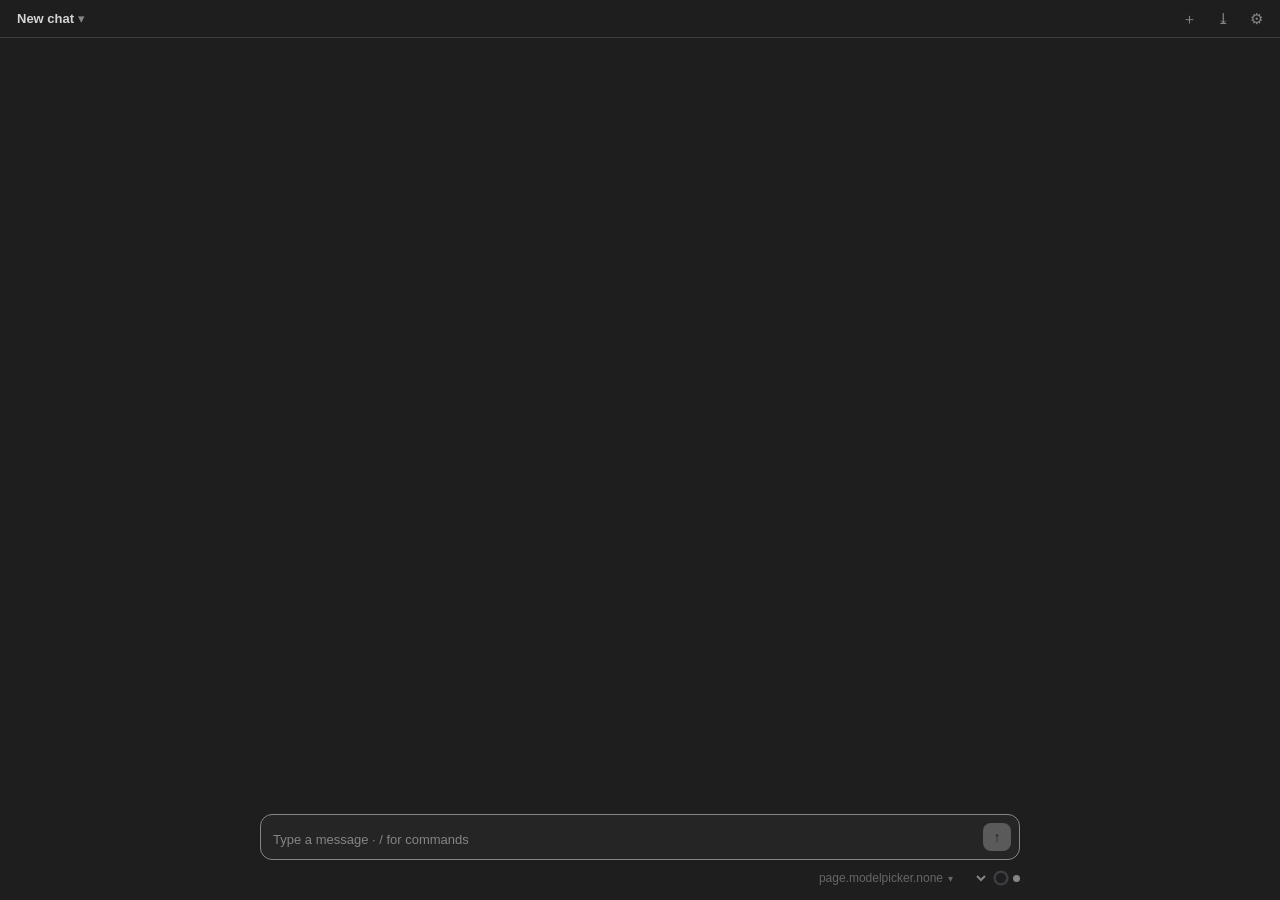
==== NanumCsvViewer/Agent/ChatAssets/chat.html @ e0a576fd "feat(v2): omp RPC 호스트·채팅 패널(RAD Agent UI 이식)·csv.* 도구·Form1 통합" ====
<!DOCTYPE html>
<!-- Ported from RAD Agent (MIT, Nanum Space Co., Ltd.). See NOTICE.txt. -->
<html lang="en">
<head>
  <meta charset="UTF-8">
  <meta name="viewport" content="width=device-width, initial-scale=1.0">
  <title>Nanum CSV Viewer Chat</title>
  <link rel="stylesheet" href="chat.css">
  <link rel="stylesheet" href="activity.css">
  <link rel="stylesheet" href="chrome.css">
  <link rel="stylesheet" href="brands.css">
  <link rel="stylesheet" href="panels.css">
</head>
<body>
  <div id="topbar">
    <button id="title-btn" class="icon-btn" title="Session list" data-i18n-title="page.topbar.sessionListTitle" data-i18n="page.topbar.newChat">New chat</button>
    <span id="project-chip" class="chip" hidden></span>
    <span class="spacer"></span>
    <button id="new-btn" class="icon-btn" title="New session" data-i18n-title="page.topbar.newSessionTitle">＋</button>
    <button id="export-btn" class="icon-btn" title="Export to HTML" data-i18n-title="page.topbar.exportTitle">⤓</button>
    <button id="settings-btn" class="icon-btn" title="Settings" data-i18n-title="page.topbar.settingsTitle">⚙</button>
  </div>
  <div id="banner" hidden></div>
  <div id="log"></div>
  <button id="scroll-bottom-btn" aria-label="New messages" data-i18n-aria-label="page.chat.newMessages" data-i18n="page.chat.scrollBottom">↓ New messages</button>
  <div id="sheet" hidden>
    <div class="sheet-head">
      <span id="sheet-title" class="sheet-title"></span>
      <span class="spacer"></span>
      <button id="sheet-close" class="icon-btn" title="Close (Esc)" data-i18n-title="page.sheet.closeTitle">×</button>
    </div>
    <div id="sheet-body" class="markdown-body"></div>
  </div>
  <div id="composer">
    <div class="composer-col">
      <div id="slash-menu" class="popup" hidden></div>
      <div id="usage-pop" class="popup" hidden></div>
      <div id="model-menu" class="popup" hidden>
        <input id="model-search" type="search" spellcheck="false" placeholder="Search models" data-i18n-placeholder="page.modelpicker.search">
        <div id="model-list"></div>
      </div>
      <div id="chips"></div>
      <div class="composer-box">
        <textarea id="input" rows="1" spellcheck="false" placeholder="Type a message · / for commands" data-i18n-placeholder="page.composer.placeholder"></textarea>
        <button id="send-btn" title="Send (Enter)" data-i18n-title="page.composer.sendTitle" disabled>↑</button>
      </div>
      <div class="composer-footer">
        <select id="approval-select" hidden title="Approval mode" data-i18n-title="page.composer.approvalTitle">
          <option value="always-ask" data-i18n="page.composer.approvalAlwaysAsk">Always ask</option>
          <option value="write" data-i18n="page.composer.approvalWrite">Accept edits</option>
          <option value="yolo" data-i18n="page.composer.approvalYolo">Bypass permissions</option>
        </select>
        <span class="spacer"></span>
        <button id="model-btn" class="footer-btn" type="button"></button>
        <select id="thinking-select" title="Thinking level" data-i18n-title="page.composer.thinkingTitle"></select>
        <svg id="ctx-ring" viewBox="0 0 20 20" role="button"><circle cx="10" cy="10" r="8" fill="none" stroke="var(--border)" stroke-width="3"/><circle id="ctx-arc" cx="10" cy="10" r="8" fill="none" stroke="var(--muted)" stroke-width="3" stroke-dasharray="0 50.3" transform="rotate(-90 10 10)"/></svg>
        <span id="conn-dot" class="off" title="Connecting" data-i18n-title="page.composer.connectingTitle"></span>
      </div>
    </div>
  </div>
  <script src="brands.js"></script>
  <script src="markdown.js"></script>
  <script src="activity.js"></script>
  <script src="tools.js"></script>
  <script src="approval.js"></script>
  <script src="turntime.js"></script>
  <script src="queue.js"></script>
  <script src="topbar.js"></script>
  <script src="modelpicker.js"></script>
  <script src="composer.js"></script>
  <script src="panels.js"></script>
  <script src="clicks.js"></script>
  <script src="chat.js"></script>
</body>
</html>
---- NanumCsvViewer/Agent/ChatAssets/chat.css ----
:root {
  --bg: #1e1e1e;
  --fg: #d4d4d4;
  --muted: #858585;
  --accent: #007acc;
  --userBg: #264f78;
  --assistantBg: #252526;
  --codeBg: #181818;
  --border: #3e3e42;
  --error: #f48771;
  --success: #4ec9b0;
  --warn: #cca700;
  --link: #3794ff;
  --font: -apple-system, BlinkMacSystemFont, "Segoe UI", Roboto, sans-serif;
  --monoFont: Consolas, "Courier New", monospace;
  --fontSize: 13px;
  --tokKeyword: #569cd6;
  --tokString: #ce9178;
  --tokComment: #6a9955;
  --tokNumber: #b5cea8;
}

*, *::before, *::after { box-sizing: border-box; }

html, body {
  height: 100%;
  overflow: hidden;
  margin: 0;
  padding: 0;
  background-color: var(--bg);
  color: var(--fg);
  font-family: var(--font);
  font-size: var(--fontSize);
  line-height: 1.5;
  user-select: text;
  -webkit-user-select: text;
}

body { display: flex; flex-direction: column; }

#log {
  flex: 1 1 auto;
  min-height: 0;
  overflow-y: auto;
  overflow-x: hidden;
  padding: 20px 20px 24px 20px;
  display: flex;
  flex-direction: column;
  align-items: center;
  gap: 14px;
}
/* One centred reading column, like a chat app; narrow docks use the full width. */
#log > * { width: 100%; max-width: 760px; }

#log::-webkit-scrollbar { width: 8px; }
#log::-webkit-scrollbar-track { background: transparent; }
#log::-webkit-scrollbar-thumb { background: color-mix(in srgb, var(--fg) 15%, transparent); border-radius: 4px; }
#log::-webkit-scrollbar-thumb:hover { background: color-mix(in srgb, var(--fg) 25%, transparent); }

/* Turns */
.turn { display: flex; flex-direction: column; gap: 8px; }
.turn-user { align-items: flex-end; margin-top: 10px; }
.user-bubble {
  background: var(--userBg);
  color: var(--fg);
  padding: 8px 14px;
  border-radius: 14px;
  max-width: 85%;
}
.user-text { white-space: pre-wrap; word-break: break-word; }

.turn-assistant { align-items: stretch; }
.assistant-bubble { color: var(--fg); }

/* Tool rows */
.tool-row {
  background: transparent;
  border: 1px solid var(--border);
  border-radius: 6px;
  font-size: 12px;
  width: 100%;
  margin: 2px 0;
  overflow: hidden;
}
.tool-summary {
  display: flex;
  align-items: center;
  gap: 8px;
  padding: 6px 10px;
  cursor: pointer;
  user-select: none;
  list-style: none;
}
.tool-summary::-webkit-details-marker { display: none; }
.tool-summary::before {
  content: "▶";
  font-size: 9px;
  color: var(--muted);
  transition: transform 0.15s ease;
  display: inline-block;
  width: 10px;
}
details[open] > .tool-summary::before { transform: rotate(90deg); }

.tool-status-icon {
  display: inline-flex;
  align-items: center;
  justify-content: center;
  width: 14px;
  height: 14px;
  flex-shrink: 0;
}
.tool-spinner {
  width: 10px;
  height: 10px;
  border: 2px solid var(--muted);
  border-top-color: var(--accent);
  border-radius: 50%;
  animation: tool-spin 0.8s linear infinite;
  display: inline-block;
}
@keyframes tool-spin { to { transform: rotate(360deg); } }

.tool-ok { color: var(--success); font-weight: bold; }
.tool-err { color: var(--error); font-weight: bold; }
.tool-warn { color: var(--warn); font-weight: bold; }
.tool-name { font-weight: 600; color: var(--fg); flex-shrink: 0; }
.tool-detail {
  color: var(--muted);
  overflow: hidden;
  text-overflow: ellipsis;
  white-space: nowrap;
  flex: 1;
  min-width: 0;
}
.tool-meta {
  color: var(--muted);
  font-size: 11px;
  white-space: nowrap;
  margin-left: auto;
  padding-left: 8px;
  flex-shrink: 0;
}
.tool-result {
  margin: 0;
  padding: 8px 10px;
  background: var(--codeBg);
  border-top: 1px solid var(--border);
  font-family: var(--monoFont);
  font-size: 11px;
  line-height: 1.4;
  overflow-x: auto;
  max-height: 250px;
  white-space: pre-wrap;
  word-break: break-all;
}

/* Notices */
.notice {
  align-self: center;
  font-size: 11px;
  padding: 3px 12px;
  border-radius: 12px;
  max-width: 90%;
  text-align: center;
  margin: 2px auto;
}
.notice-info { color: var(--muted); background: color-mix(in srgb, var(--fg) 4%, transparent); }
.notice-warn {
  color: var(--warn);
  background: rgba(204, 167, 0, 0.12);
  border: 1px solid rgba(204, 167, 0, 0.25);
}
.notice-error {
  color: var(--error);
  background: rgba(244, 71, 71, 0.12);
  border: 1px solid rgba(244, 71, 71, 0.25);
}
.notice-output {
  align-self: stretch;
  text-align: left;
  color: var(--fg);
  background: var(--codeBg);
  border: 1px solid var(--border);
  border-radius: 6px;
  font-family: var(--monoFont);
  font-size: 12px;
  white-space: pre;
  overflow-x: auto;
  max-width: 100%;
  margin: 2px 0;
}

/* Markdown body */
.markdown-body { line-height: 1.6; word-break: break-word; }
.markdown-body h1, .markdown-body h2, .markdown-body h3,
.markdown-body h4, .markdown-body h5, .markdown-body h6 {
  margin: 10px 0 4px 0;
  font-weight: 600;
  color: var(--fg);
}
.markdown-body h1 { font-size: 1.35em; border-bottom: 1px solid var(--border); padding-bottom: 4px; }
.markdown-body h2 { font-size: 1.2em; border-bottom: 1px solid var(--border); padding-bottom: 3px; }
.markdown-body h3 { font-size: 1.05em; }
.markdown-body p { margin: 6px 0; }
.markdown-body ul, .markdown-body ol { margin: 6px 0; padding-left: 20px; }
.markdown-body li { margin: 2px 0; }

.markdown-body blockquote {
  margin: 8px 0;
  padding: 4px 12px;
  border-left: 3px solid var(--accent);
  color: var(--muted);
  background: color-mix(in srgb, var(--fg) 2%, transparent);
}
.markdown-body hr { border: none; border-top: 1px solid var(--border); margin: 10px 0; }
.markdown-body table { border-collapse: collapse; width: 100%; margin: 8px 0; font-size: 12px; }
.markdown-body th, .markdown-body td { border: 1px solid var(--border); padding: 6px 10px; }
.markdown-body th { background: color-mix(in srgb, var(--fg) 5%, transparent); font-weight: 600; }
.markdown-body tr:nth-child(even) td { background: color-mix(in srgb, var(--fg) 2%, transparent); }
.markdown-body code {
  font-family: var(--monoFont);
  background: var(--codeBg);
  border: 1px solid var(--border);
  padding: 1px 4px;
  border-radius: 3px;
  font-size: 0.9em;
}

/* Code blocks */
.code-block {
  background: var(--codeBg);
  border: 1px solid var(--border);
  border-radius: 4px;
  margin: 8px 0;
  overflow: hidden;
}
.code-header {
  display: flex;
  justify-content: space-between;
  align-items: center;
  padding: 4px 8px;
  background: color-mix(in srgb, var(--fg) 4%, transparent);
  border-bottom: 1px solid var(--border);
}
.code-lang { font-size: 11px; color: var(--muted); font-family: var(--monoFont); text-transform: lowercase; }
.code-copy-btn {
  background: transparent;
  border: 1px solid var(--border);
  color: var(--fg);
  padding: 2px 8px;
  border-radius: 3px;
  font-size: 11px;
  cursor: pointer;
  transition: background 0.15s;
}
.code-copy-btn:hover { background: color-mix(in srgb, var(--fg) 10%, transparent); }
.code-block pre { margin: 0; padding: 8px 12px; overflow-x: auto; }
.code-block code { background: transparent; border: none; padding: 0; border-radius: 0; font-size: 12px; line-height: 1.45; }

/* Syntax highlighting */
.tok-keyword { color: var(--tokKeyword); font-weight: 600; }
.tok-string { color: var(--tokString); }
.tok-comment { color: var(--tokComment); font-style: italic; }
.tok-number { color: var(--tokNumber); }

/* File references */
.file-ref {
  color: var(--link);
  text-decoration: underline;
  text-decoration-style: dotted;
  cursor: pointer;
}
.file-ref:hover {
  text-decoration-style: solid;
  background: rgba(79, 193, 255, 0.12);
  border-radius: 2px;
}

/* Chat link */
.chat-link { color: var(--link); text-decoration: underline; cursor: pointer; }
.chat-link:hover { text-decoration: none; }

/* Floating scroll button */
#scroll-bottom-btn {
  position: fixed;
  bottom: 140px;
  left: 50%;
  transform: translateX(-50%);
  background: var(--accent);
  color: #ffffff;
  border: none;
  padding: 6px 14px;
  border-radius: 16px;
  box-shadow: 0 2px 8px rgba(0, 0, 0, 0.4);
  cursor: pointer;
  font-size: 12px;
  font-family: var(--font);
  display: none;
  z-index: 100;
  transition: opacity 0.2s, transform 0.2s;
}
#scroll-bottom-btn.visible { display: block; }
#scroll-bottom-btn:hover { filter: brightness(1.1); }
---- NanumCsvViewer/Agent/ChatAssets/activity.css ----
/* omp progress shown in the chat: thinking, tool input, live output, subagents, todos.
   body.hide-<kind> classes come from the "display" message (host setting). */

.activity-row {
  border: 1px dashed var(--border);
  border-radius: 4px;
  width: 100%;
  font-size: 12px;
}
.activity-row > summary {
  display: flex;
  align-items: center;
  gap: 8px;
  padding: 4px 10px;
  cursor: pointer;
  color: var(--muted);
  list-style: none;
  user-select: none;
}
.activity-row > summary::-webkit-details-marker { display: none; }
.activity-row > summary::before { content: "▶"; font-size: 9px; transition: transform 0.1s; }
.activity-row[open] > summary::before { transform: rotate(90deg); }
.activity-label { font-weight: 600; }
.activity-meta { margin-left: auto; font-size: 11px; white-space: nowrap; }
.activity-text {
  margin: 0;
  padding: 6px 10px;
  max-height: 260px;
  overflow: auto;
  white-space: pre-wrap;
  word-break: break-word;
  color: var(--muted);
  font-family: var(--monoFont);
  font-size: 12px;
  border-top: 1px dashed var(--border);
}
.thinking-row .activity-text { font-family: var(--font); font-style: italic; }
.thinking-row.live .activity-label::after { content: " …"; }

.tool-input {
  margin: 0;
  padding: 6px 10px;
  max-height: 220px;
  overflow: auto;
  white-space: pre-wrap;
  word-break: break-word;
  font-family: var(--monoFont);
  font-size: 12px;
  color: var(--muted);
  border-bottom: 1px dashed var(--border);
}
.tool-input::before { content: attr(data-label); display: block; font-family: var(--font); font-weight: 600; margin-bottom: 2px; }

.subagent-row {
  display: flex;
  gap: 8px;
  align-items: baseline;
  width: 100%;
  padding: 4px 10px;
  border-left: 3px solid var(--accent);
  background: rgba(127, 127, 127, 0.06);
  font-size: 12px;
}
.subagent-row.done { border-left-color: var(--success); }
.subagent-row.failed { border-left-color: var(--error); }
.subagent-name { font-weight: 600; white-space: nowrap; }
.subagent-text { color: var(--muted); overflow: hidden; text-overflow: ellipsis; white-space: nowrap; }
.subagent-meta { margin-left: auto; color: var(--muted); white-space: nowrap; }

#todo-panel {
  flex: 0 0 auto;
  max-height: 32vh;
  overflow-y: auto;
  padding: 6px 16px;
  border-bottom: 1px solid var(--border);
  background: var(--assistantBg);
  font-size: 12px;
}
#todo-panel[hidden] { display: none; }
.todo-title { font-weight: 600; color: var(--muted); margin-bottom: 2px; }
.todo-item { display: flex; gap: 6px; }
.todo-item.completed { color: var(--muted); text-decoration: line-through; }
.todo-item.in_progress { color: var(--accent); font-weight: 600; }
.todo-item.abandoned { color: var(--muted); font-style: italic; }

.notice-omp { color: var(--muted); background: color-mix(in srgb, var(--fg) 4%, transparent); }
.notice-retry {
  color: var(--warn);
  background: rgba(204, 167, 0, 0.08);
}

body.hide-thinking .thinking-row,
body.hide-toolInput .tool-input,
body.hide-toolInput .tool-input-row,
body.hide-toolOutput .tool-row.running .tool-result,
body.hide-todos #todo-panel,
body.hide-subagents .subagent-row,
body.hide-retries .notice-retry,
body.hide-notices .notice-omp { display: none !important; }
---- NanumCsvViewer/Agent/ChatAssets/chrome.css ----
/* Top bar, composer, tool groups and the working indicator (topbar.js, composer.js,
   tools.js). Colours come from the theme variables. */

/* Top bar */
#topbar {
  flex: 0 0 auto;
  display: flex;
  align-items: center;
  gap: 6px;
  padding: 6px 10px;
  border-bottom: 1px solid var(--border);
}
.icon-btn {
  background: transparent;
  border: none;
  color: var(--muted);
  font: inherit;
  font-size: 15px;
  line-height: 1;
  padding: 5px 7px;
  border-radius: 6px;
  cursor: pointer;
}
.icon-btn:hover:not(:disabled) { color: var(--fg); background: rgba(127, 127, 127, 0.15); }
.icon-btn:disabled { opacity: 0.4; cursor: default; }
#title-btn {
  font-size: 13px;
  font-weight: 600;
  color: var(--fg);
  max-width: 60%;
  overflow: hidden;
  text-overflow: ellipsis;
  white-space: nowrap;
}
#title-btn::after { content: " ▾"; color: var(--muted); font-weight: normal; }
.chip {
  font-size: 11px;
  color: var(--muted);
  border: 1px solid var(--border);
  border-radius: 6px;
  padding: 1px 6px;
  white-space: nowrap;
}
.spacer { flex: 1 1 auto; }
#banner {
  flex: 0 0 auto;
  padding: 4px 12px;
  font-size: 12px;
  text-align: center;
  color: var(--muted);
}
#banner.error { color: var(--error); }
#banner[hidden] { display: none; }

/* Working indicator at the end of the transcript */
#working { display: flex; align-items: center; gap: 8px; color: var(--muted); font-size: 12px; }
#working[hidden] { display: none; }
.spark { color: #d97757; font-size: 18px; line-height: 1; }

/* Tool group: all activity between two answer blocks, collapsed into one line */
.tool-group > summary {
  display: flex;
  align-items: center;
  gap: 6px;
  color: var(--muted);
  font-size: 12px;
  cursor: pointer;
  list-style: none;
  user-select: none;
  padding: 2px 0;
}
.tool-group > summary::-webkit-details-marker { display: none; }
.tool-group > summary::after { content: "›"; transition: transform 0.1s; }
.tool-group[open] > summary::after { transform: rotate(90deg); }
.tool-group > summary:hover { color: var(--fg); }
.group-body { display: flex; flex-direction: column; gap: 4px; padding: 6px 0 2px 10px;
  border-left: 2px solid var(--border); margin-top: 4px; }
.group-failed { color: var(--error); }
body.hide-thinking .tool-group.only-thinking { display: none; }

/* Composer */
#composer { flex: 0 0 auto; padding: 4px 20px 10px 20px; display: flex; justify-content: center; }
.composer-col { width: 100%; max-width: 760px; position: relative; }
#chips { display: flex; flex-wrap: wrap; gap: 6px; margin-bottom: 6px; }
#chips:empty { display: none; }
.ctx-chip {
  font-size: 11px;
  color: var(--muted);
  border: 1px solid var(--border);
  border-radius: 10px;
  padding: 1px 8px;
  background: transparent;
  font-family: inherit;
}
.composer-box {
  display: flex;
  align-items: flex-end;
  gap: 6px;
  border: 1px solid var(--border);
  border-radius: 12px;
  background: var(--assistantBg);
  padding: 8px 8px 8px 12px;
}
.composer-box:focus-within { border-color: var(--muted); }
#input {
  flex: 1 1 auto;
  resize: none;
  border: none;
  outline: none;
  background: transparent;
  color: var(--fg);
  font: inherit;
  line-height: 1.5;
  max-height: 40vh;
  min-height: 1.5em;
  overflow-y: auto;
  padding: 2px 0;
}
#input::placeholder { color: var(--muted); }
#send-btn {
  flex: 0 0 auto;
  width: 28px;
  height: 28px;
  border-radius: 8px;
  border: none;
  background: var(--fg);
  color: var(--bg);
  font-size: 14px;
  cursor: pointer;
}
#send-btn:disabled { opacity: 0.3; cursor: default; }
#send-btn.stop { background: var(--muted); }
.composer-footer {
  display: flex;
  /* One line at any width and in any language: the selects shrink instead of wrapping. */
  flex-wrap: nowrap;
  align-items: center;
  gap: 4px;
  margin-top: 6px;
  font-size: 12px;
  color: var(--muted);
}
.composer-footer select {
  background: transparent;
  color: var(--muted);
  border: none;
  font: inherit;
  font-size: 12px;
  padding: 3px 4px;
  border-radius: 6px;
  cursor: pointer;
  max-width: 150px;
  min-width: 0;
  flex: 0 1 auto;
  text-overflow: ellipsis;
}
.composer-footer select:hover:not(:disabled) { color: var(--fg); background: rgba(127, 127, 127, 0.15); }
.composer-footer select option { background: var(--bg); color: var(--fg); }
#approval-select { flex-shrink: 0; }
#approval-select[hidden] { display: none; }
#approval-select.yolo { color: var(--warn); }
#ctx-ring { width: 16px; height: 16px; flex: none; }
#conn-dot { width: 7px; height: 7px; border-radius: 50%; background: var(--success); flex: none; }
#conn-dot.off { background: var(--muted); }
#conn-dot.error { background: var(--error); }

/* Popups above the composer: slash/@column menu, model menu, usage */
.popup {
  position: absolute;
  bottom: 100%;
  margin-bottom: 6px;
  background: var(--bg);
  border: 1px solid var(--border);
  border-radius: 8px;
  box-shadow: 0 4px 16px rgba(0, 0, 0, 0.35);
  max-height: 260px;
  overflow-y: auto;
  z-index: 10;
  font-size: 12px;
}
.popup[hidden] { display: none; }
#slash-menu { left: 0; right: 0; }
.popup-sep { height: 1px; background: var(--border); margin: 4px 0; }
.popup-empty { padding: 6px 10px; color: var(--muted); }
.popup-item { display: flex; align-items: center; gap: 8px; padding: 6px 10px; cursor: pointer; }
.popup-item.active, .popup-item:hover { background: rgba(127, 127, 127, 0.18); }
.popup-name { color: var(--fg); font-weight: 600; white-space: nowrap; }
.popup-desc { color: var(--muted); overflow: hidden; text-overflow: ellipsis; white-space: nowrap; }

/* In-chat cards: approvals (approval.js) */
.action-card { border: 1px solid var(--accent); border-radius: 8px; padding: 10px 12px; font-size: 13px; }
.action-card.approved { border-color: var(--success); }
.action-card.refused { border-color: var(--border); opacity: 0.8; }
.card-head { display: flex; gap: 8px; align-items: baseline; margin-bottom: 6px; }
.card-title { font-weight: 600; white-space: nowrap; flex: none; }
.card-target { color: var(--muted); overflow: hidden; text-overflow: ellipsis; white-space: nowrap; }
.card-summary { color: var(--muted); font-size: 12px; margin-bottom: 4px; }
.card-diff { margin: 0 0 8px 0; max-height: 320px; overflow: auto; background: var(--codeBg);
  border: 1px solid var(--border); border-radius: 4px; padding: 6px 8px; font-family: var(--monoFont);
  font-size: 12px; white-space: pre-wrap; word-break: break-word; }
.diff-add { color: var(--success); }
.diff-del { color: var(--error); }
.diff-same, .diff-text { color: var(--fg); }
.card-actions { display: flex; gap: 8px; align-items: center; }
.card-btn { font: inherit; font-size: 12px; padding: 4px 14px; border-radius: 6px; cursor: pointer;
  border: 1px solid var(--border); background: transparent; color: var(--fg); }
.card-btn.primary { background: var(--accent); border-color: var(--accent); color: #fff; }
.card-btn:disabled { opacity: 0.5; cursor: default; }
.card-status { color: var(--muted); font-size: 12px; }
---- NanumCsvViewer/Agent/ChatAssets/brands.css ----
/* Provider and model logos (brands.js). Colour logos are images; one-colour logos are masks
   filled with the text colour so they stay visible on dark and light IDE themes. */
.brand {
  display: inline-block;
  flex: none;
  width: 1.15em;
  height: 1.15em;
  vertical-align: -0.2em;
  background: center / contain no-repeat;
}
.brand.mono {
  background: currentColor;
  -webkit-mask: center / contain no-repeat;
  mask: center / contain no-repeat;
}
.brand.letter {
  border-radius: 50%;
  color: #fff;
  font-size: 0.7em;
  width: 1.6em;
  height: 1.6em;
  line-height: 1.6em;
  text-align: center;
  font-weight: 700;
  vertical-align: middle;
}

/* The working line: the running model's logo. */
.working-logo { display: inline-flex; align-items: center; justify-content: center; width: 20px; height: 20px; flex: none; }
.working-logo .brand { width: 18px; height: 18px; }
.working-logo.spin { animation: brand-spin 1.6s linear infinite; }
.working-logo.pulse { animation: brand-pulse 1.4s ease-in-out infinite; }
@keyframes brand-spin { to { transform: rotate(360deg); } }
@keyframes brand-pulse {
  0%, 100% { transform: scale(0.82); opacity: 0.55; }
  50% { transform: scale(1.08); opacity: 1; }
}

/* Model button and menu in the composer footer. */
.footer-btn {
  display: inline-flex;
  align-items: center;
  gap: 5px;
  background: transparent;
  color: var(--muted);
  border: none;
  font: inherit;
  font-size: 12px;
  padding: 3px 4px;
  border-radius: 6px;
  cursor: pointer;
  min-width: 0;
  max-width: 170px;
  flex: 0 1 auto;
}
.footer-btn:hover:not(:disabled) { color: var(--fg); background: rgba(127, 127, 127, 0.15); }
.footer-btn:disabled { cursor: default; opacity: 0.7; }
.footer-btn .model-name { overflow: hidden; text-overflow: ellipsis; white-space: nowrap; min-width: 0; }
.footer-btn .model-arrow { font-size: 10px; flex: none; }
#model-menu { right: 40px; width: 320px; max-width: calc(100% - 40px); max-height: 360px; display: flex; flex-direction: column; overflow: hidden; }
#model-menu[hidden] { display: none; }
#model-search {
  margin: 6px;
  padding: 4px 8px;
  background: var(--input-bg, var(--bg));
  color: var(--fg);
  border: 1px solid var(--border);
  border-radius: 6px;
  font: inherit;
}
#model-list { overflow-y: auto; padding-bottom: 4px; }
.model-group {
  display: flex;
  align-items: center;
  gap: 6px;
  padding: 6px 10px 3px 10px;
  color: var(--muted);
  font-size: 11px;
  font-weight: 600;
  text-transform: none;
}
.model-row { padding-left: 18px; }
.model-row .popup-name { font-weight: 400; overflow: hidden; text-overflow: ellipsis; }
.model-row.current .popup-name { font-weight: 700; }

/* "Answered by" tag above an answer when the model changed. */
.model-tag {
  display: flex;
  align-items: center;
  gap: 6px;
  color: var(--muted);
  font-size: 11px;
  margin: 6px 0 2px 0;
}
.notice .brand { margin: 0 3px 0 2px; }
---- NanumCsvViewer/Agent/ChatAssets/panels.css ----
/* Sheet over the chat (panels.js): subagent transcripts, shortcut and subagent lists */
#sheet { position: fixed; inset: 0; z-index: 20; display: flex; flex-direction: column;
  background: var(--bg); }
#sheet[hidden] { display: none; }
.sheet-head { display: flex; align-items: center; padding: 8px 12px 4px 12px;
  border-bottom: 1px solid var(--border); }
.sheet-title { font-weight: 600; }
#sheet-body { flex: 1 1 auto; overflow: auto; padding: 10px 20px; }

/* Usage panel of the context ring */
#ctx-ring { cursor: pointer; }
#usage-pop { right: 0; width: 360px; max-width: 100%; padding: 10px 12px; font-size: 12px; }
.usage-row { display: flex; align-items: baseline; gap: 8px; margin-top: 8px; }
.usage-label { color: var(--fg); font-weight: 600; white-space: nowrap; }
.usage-detail { color: var(--muted); flex: 1 1 auto; text-align: right; white-space: nowrap;
  overflow: hidden; text-overflow: ellipsis; }
.usage-value { color: var(--muted); min-width: 32px; text-align: right; }
.usage-bar { height: 4px; border-radius: 2px; background: var(--border); margin-top: 4px; overflow: hidden; }
.usage-fill { height: 100%; background: var(--accent); }
.usage-fill.high { background: var(--warn); }
.usage-note { color: var(--muted); margin-top: 4px; }
.usage-head { display: flex; justify-content: space-between; color: var(--muted); cursor: pointer;
  margin-top: 4px; }
.usage-head:hover { color: var(--fg); }

/* Messages sent while omp worked (queue.js), and the retry stop */
.queue-tag { font-size: 10px; color: var(--muted); margin-top: 2px; text-align: right; }
.queue-waiting .queue-tag { font-style: italic; }
.queue-cancel { font-style: normal; }
.queue-cancelled .user-text { text-decoration: line-through; opacity: 0.6; }
.queue-lost .queue-tag { color: var(--warn, var(--muted)); }
.notice-btn { margin-left: 8px; font: inherit; font-size: 11px; color: var(--fg); cursor: pointer;
  background: transparent; border: 1px solid var(--border); border-radius: 4px; padding: 0 6px; }
.subagent-row { cursor: pointer; }

/* When a turn ended and how long it took (turntime.js) */
.turn-time { font-size: 11px; color: var(--muted); margin: 2px 0 12px; }
.turn-time.stopped { color: var(--warn, var(--muted)); }
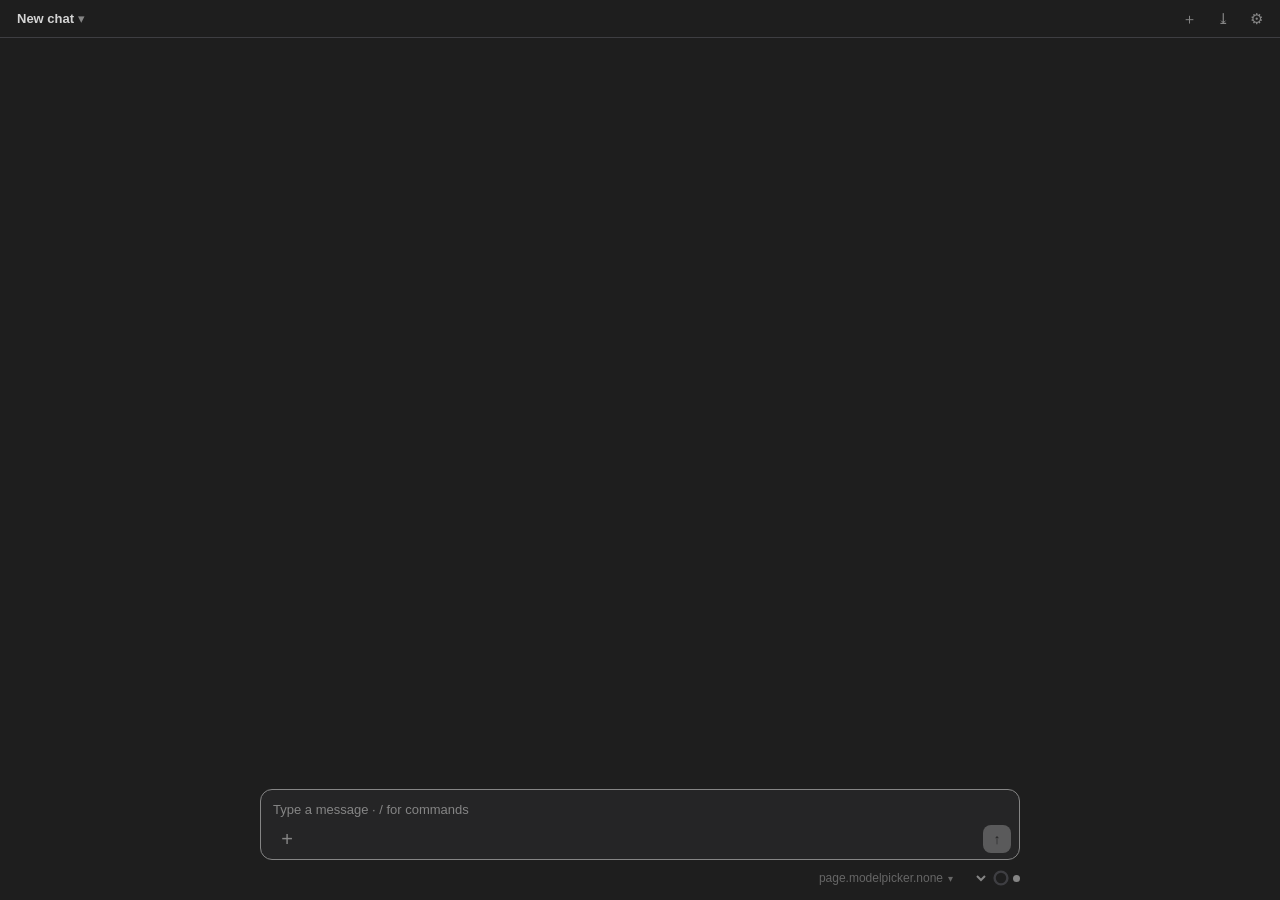
==== commit 37d3d2b2: "v3.3.4: 파일 ▸ 새 작업 공간(Ctrl+Shift+N), 채팅 입력창 '+'·끌어놓기로 작업 공간에 파일 추가(칩), 시트 탭·검사 결과 패널을 그리드 영역 안으로" ====
--- a/NanumCsvViewer/Agent/ChatAssets/chat.html
+++ b/NanumCsvViewer/Agent/ChatAssets/chat.html
@@ -16,7 +16,7 @@
     <button id="title-btn" class="icon-btn" title="Session list" data-i18n-title="page.topbar.sessionListTitle" data-i18n="page.topbar.newChat">New chat</button>
     <span id="project-chip" class="chip" hidden></span>
     <span class="spacer"></span>
-    <button id="new-btn" class="icon-btn" title="New session" data-i18n-title="page.topbar.newSessionTitle">＋</button>
+    <button id="new-btn" class="icon-btn" title="New chat" data-i18n-title="page.topbar.newSessionTitle">＋</button>
     <button id="export-btn" class="icon-btn" title="Export to HTML" data-i18n-title="page.topbar.exportTitle">⤓</button>
     <button id="settings-btn" class="icon-btn" title="Settings" data-i18n-title="page.topbar.settingsTitle">⚙</button>
   </div>
@@ -41,15 +41,25 @@
       </div>
       <div id="chips"></div>
       <div class="composer-box">
+        <div id="attach-menu" class="popup" hidden role="menu">
+          <button type="button" class="attach-item" role="menuitem" data-kind="files" data-i18n="page.composer.attachFiles">Add files…</button>
+          <button type="button" class="attach-item" role="menuitem" data-kind="folder" data-i18n="page.composer.attachFolder">Add folder…</button>
+        </div>
+        <div id="attach-chips"></div>
         <textarea id="input" rows="1" spellcheck="false" placeholder="Type a message · / for commands" data-i18n-placeholder="page.composer.placeholder"></textarea>
-        <button id="send-btn" title="Send (Enter)" data-i18n-title="page.composer.sendTitle" disabled>↑</button>
+        <div class="composer-row">
+          <button id="attach-btn" type="button" title="Add files or folders" aria-label="Add files or folders" aria-haspopup="menu" data-i18n-title="page.composer.attachTitle" data-i18n-aria-label="page.composer.attachTitle">+</button>
+          <span class="spacer"></span>
+          <button id="send-btn" title="Send (Enter)" data-i18n-title="page.composer.sendTitle" disabled>↑</button>
+        </div>
       </div>
       <div class="composer-footer">
-        <select id="approval-select" hidden title="Approval mode" data-i18n-title="page.composer.approvalTitle">
+        <span id="approval-wrap"><select id="approval-select" hidden title="Approval mode" data-i18n-title="page.composer.approvalTitle">
           <option value="always-ask" data-i18n="page.composer.approvalAlwaysAsk">Always ask</option>
           <option value="write" data-i18n="page.composer.approvalWrite">Accept edits</option>
           <option value="yolo" data-i18n="page.composer.approvalYolo">Bypass permissions</option>
-        </select>
+        </select></span>
+        <span id="ws-limit" hidden></span>
         <span class="spacer"></span>
         <button id="model-btn" class="footer-btn" type="button"></button>
         <select id="thinking-select" title="Thinking level" data-i18n-title="page.composer.thinkingTitle"></select>
@@ -58,6 +68,7 @@
       </div>
     </div>
   </div>
+  <div id="drop-overlay" hidden data-i18n="page.composer.dropHint">Drop files or a folder to add them to the workspace</div>
   <script src="brands.js"></script>
   <script src="markdown.js"></script>
   <script src="activity.js"></script>
@@ -67,6 +78,7 @@
   <script src="queue.js"></script>
   <script src="topbar.js"></script>
   <script src="modelpicker.js"></script>
+  <script src="attach.js"></script>
   <script src="composer.js"></script>
   <script src="panels.js"></script>
   <script src="clicks.js"></script>
--- a/NanumCsvViewer/Agent/ChatAssets/chat.css
+++ b/NanumCsvViewer/Agent/ChatAssets/chat.css
@@ -68,6 +68,8 @@
   max-width: 85%;
 }
 .user-text { white-space: pre-wrap; word-break: break-word; }
+/* Files attached to a message, above its text. */
+.user-attach { display: flex; flex-wrap: wrap; gap: 6px; margin-bottom: 6px; }
 
 .turn-assistant { align-items: stretch; }
 .assistant-bubble { color: var(--fg); }
@@ -303,3 +305,11 @@
 #scroll-bottom-btn.visible { display: block; }
 #scroll-bottom-btn:hover { filter: brightness(1.1); }
 
+
+/* Pictures: figures the agent shows (csv.show_image) and ![title](x.png) in answers/reports. */
+.markdown-body img { max-width: 100%; height: auto; }
+.chat-img { cursor: zoom-in; border-radius: 6px; border: 1px solid var(--border); background: #fff; }
+.chat-figure { margin: 8px 0; max-width: 100%; }
+.chat-figure img { display: block; max-width: 100%; max-height: 280px; object-fit: contain; }
+.chat-figure figcaption { color: var(--muted); font-size: 0.9em; margin-top: 2px; word-break: break-all; }
+.img-missing { color: var(--muted); font-style: italic; }
--- a/NanumCsvViewer/Agent/ChatAssets/chrome.css
+++ b/NanumCsvViewer/Agent/ChatAssets/chrome.css
@@ -93,13 +93,15 @@
   font-family: inherit;
 }
 .composer-box {
-  display: flex;
-  align-items: flex-end;
-  gap: 6px;
+  position: relative;
+  display: flex;
+  flex-direction: column;
+  align-items: stretch;
+  gap: 4px;
   border: 1px solid var(--border);
   border-radius: 12px;
   background: var(--assistantBg);
-  padding: 8px 8px 8px 12px;
+  padding: 8px 8px 6px 12px;
 }
 .composer-box:focus-within { border-color: var(--muted); }
 #input {
@@ -130,6 +132,79 @@
 }
 #send-btn:disabled { opacity: 0.3; cursor: default; }
 #send-btn.stop { background: var(--muted); }
+/* Bottom row of the box: + (files/folders) on the left, send/stop on the right. */
+.composer-row { display: flex; align-items: center; gap: 6px; }
+#attach-btn {
+  flex: 0 0 auto;
+  width: 28px;
+  height: 28px;
+  border-radius: 8px;
+  border: none;
+  background: transparent;
+  color: var(--muted);
+  font-size: 20px;
+  line-height: 1;
+  cursor: pointer;
+}
+#attach-btn:hover { color: var(--fg); background: rgba(127, 127, 127, 0.15); }
+/* Files added to the workspace, waiting for the next message. */
+#attach-chips { display: flex; flex-wrap: wrap; gap: 6px; padding-right: 4px; max-height: 92px; overflow-y: auto; }
+#attach-chips:empty { display: none; }
+.attach-chip {
+  display: inline-flex;
+  align-items: center;
+  gap: 4px;
+  max-width: 100%;
+  font-size: 12px;
+  color: var(--fg);
+  border: 1px solid var(--border);
+  border-radius: 10px;
+  padding: 1px 4px 1px 8px;
+  background: rgba(127, 127, 127, 0.12);
+}
+.attach-name { overflow: hidden; text-overflow: ellipsis; white-space: nowrap; min-width: 0; }
+.attach-x {
+  border: none;
+  background: transparent;
+  color: var(--muted);
+  font: inherit;
+  line-height: 1;
+  padding: 0 3px;
+  border-radius: 8px;
+  cursor: pointer;
+}
+.attach-x:hover { color: var(--fg); background: rgba(127, 127, 127, 0.25); }
+#attach-menu { left: 0; min-width: 170px; padding: 4px 0; }
+.attach-item {
+  display: block;
+  width: 100%;
+  text-align: left;
+  border: none;
+  background: transparent;
+  color: var(--fg);
+  font: inherit;
+  padding: 6px 12px;
+  cursor: pointer;
+}
+.attach-item:hover, .attach-item:focus-visible { background: rgba(127, 127, 127, 0.18); outline: none; }
+/* The host shows this while files are dragged over the panel. */
+#drop-overlay {
+  position: fixed;
+  inset: 8px;
+  z-index: 50;
+  display: flex;
+  align-items: center;
+  justify-content: center;
+  text-align: center;
+  padding: 16px;
+  border: 2px dashed var(--accent);
+  border-radius: 12px;
+  background: color-mix(in srgb, var(--bg) 82%, transparent);
+  color: var(--fg);
+  font-size: 14px;
+  pointer-events: none;
+}
+#drop-overlay[hidden] { display: none; }
 .composer-footer {
   display: flex;
   /* One line at any width and in any language: the selects shrink instead of wrapping. */
@@ -159,6 +234,11 @@
 #approval-select { flex-shrink: 0; }
 #approval-select[hidden] { display: none; }
 #approval-select.yolo { color: var(--warn); }
+#approval-wrap { display: inline-flex; flex-shrink: 0; }
+#approval-select.locked { pointer-events: none; opacity: .65; }
+/* Shown when the workspace file (.ncvws) made the agent settings stricter than the app settings; the tooltip says what. */
+#ws-limit { flex-shrink: 0; font-size: 11px; color: var(--warn); cursor: help; white-space: nowrap; }
+#ws-limit[hidden] { display: none; }
 #ctx-ring { width: 16px; height: 16px; flex: none; }
 #conn-dot { width: 7px; height: 7px; border-radius: 50%; background: var(--success); flex: none; }
 #conn-dot.off { background: var(--muted); }
--- a/NanumCsvViewer/Agent/ChatAssets/brands.css
+++ b/NanumCsvViewer/Agent/ChatAssets/brands.css
@@ -82,6 +82,8 @@
 .model-row { padding-left: 18px; }
 .model-row .popup-name { font-weight: 400; overflow: hidden; text-overflow: ellipsis; }
 .model-row.current .popup-name { font-weight: 700; }
+/* Under "Recently used" there is no provider heading, so the row names its provider at the right edge. */
+.model-row .model-provider-tag { margin-left: auto; padding-left: 8px; font-size: 11px; }
 
 /* "Answered by" tag above an answer when the model changed. */
 .model-tag {
